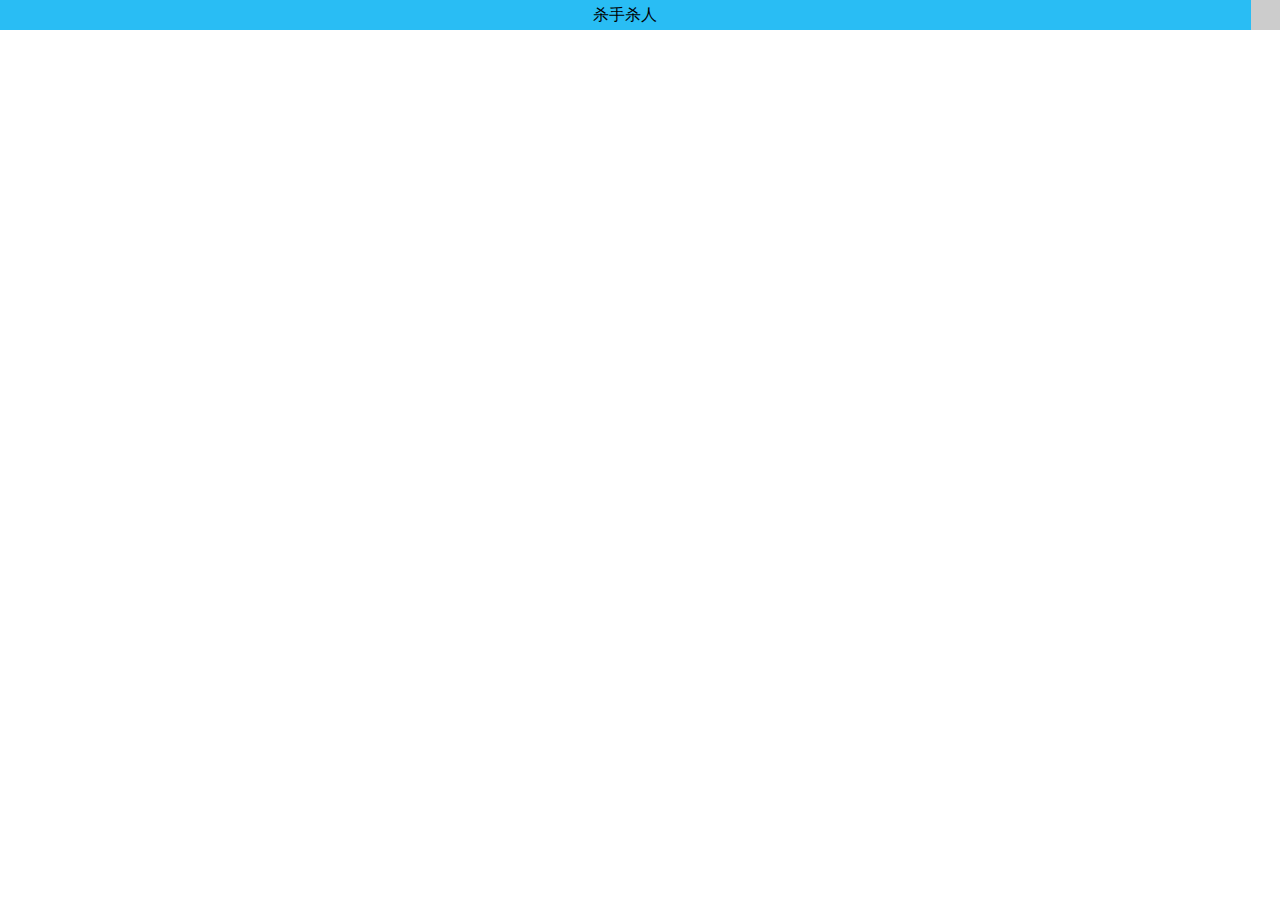
==== src/page/game/index.html @ 12ec27a8 "add logic of assigning identity" ====
<!doctype html>
<html lang="en">
<head>
  <meta charset="UTF-8">
  <meta name="viewport"
        content="width=device-width, user-scalable=no, initial-scale=1.0, maximum-scale=1.0, minimum-scale=1.0">
  <meta http-equiv="X-UA-Compatible" content="ie=edge">
  <title>Killer Game</title>
  <link rel="stylesheet" href="../../css/reset.css">
  <link rel="stylesheet" href="../../css/main.css">
  <link rel="stylesheet" href="../../css/header.css">
</head>
<body>
<script type="module" src="index.js"></script>
</body>
</html>
---- src/css/main.css ----
.player-proportion {
  display: flex;
  align-items: center;
  height: 300px;
  border-bottom: 1px solid #ccc;
  overflow: hidden;
}

.player-proportion .player-slide {
  flex-basis: 100px;
  height: 400px;
  line-height: 400px;
  border-right: 1px solid #ccc;
}
.player-proportion .right-slide {
  position: relative;
  flex: 1;
  align-self: flex-start;
  height: 300px;
  padding-top: 15px;
  box-sizing: border-box;
}
.player-proportion .right-slide .killer,
.player-proportion .right-slide .citizen {
  list-style: none;
  display: flex;
  margin: 10px;
}
.player-proportion .proportion-footer {
  position: absolute;
  bottom: 0;
  width: 100%;
  padding: 10px;
  border-top: 1px solid #ccc;
  text-align: center;
  box-sizing: border-box;
}

.killer .avatar {
  width: 16px;
  height: 16px;
  background: #ffa288;
}

.citizen .avatar {
  width: 16px;
  height: 16px;
  background-color: #8df1ff;
}

.home-slider {
  margin: 20px 0;
}

.assign {
  display: block;
  width: 100%;
  height: 30px;
  border: none;
  color: white;
  background: #ee9f1b;
  font-weight: 700;
  letter-spacing: 2px;
}

.input {
  position: relative;
  left: 50%;
  width: 50px;
  margin-bottom: 10px;
  transform: translateX(-50%);
  text-align: center;
}

.player-list.list-item {
  display: flex;
  padding: 15px 10px;
  font-size: 20px;
}

.list-title {
  flex-basis: 100px;
}

.list-name {
  flex: 1;
}

.label.prompt-label {
  color: blue;
  animation: promptlabel 3.5s ease;
}

@keyframes promptlabel {
0% {
  opacity: 0;
  transform: translate(-50%, -50%);
}
30% {
  opacity: 1;
  transform: translate(-50%, -50%);
}
70% {
  opacity: 1;
  transform: translate(-50%, -50%);
}
100% {
  opacity: 0;
  transform: translate(-50%, -200%);
}
}
---- src/css/header.css ----
.header {
  display: flex;
  justify-content: center;
  align-items: center;
  background-color: rgb(41, 189, 244);
}

.header .title {
  width: 100%;
  text-align: center;
}

.header .left-btn,
.header .right-btn {
  width: 30px;
  height: 30px;
  background-color: #ccc;
}
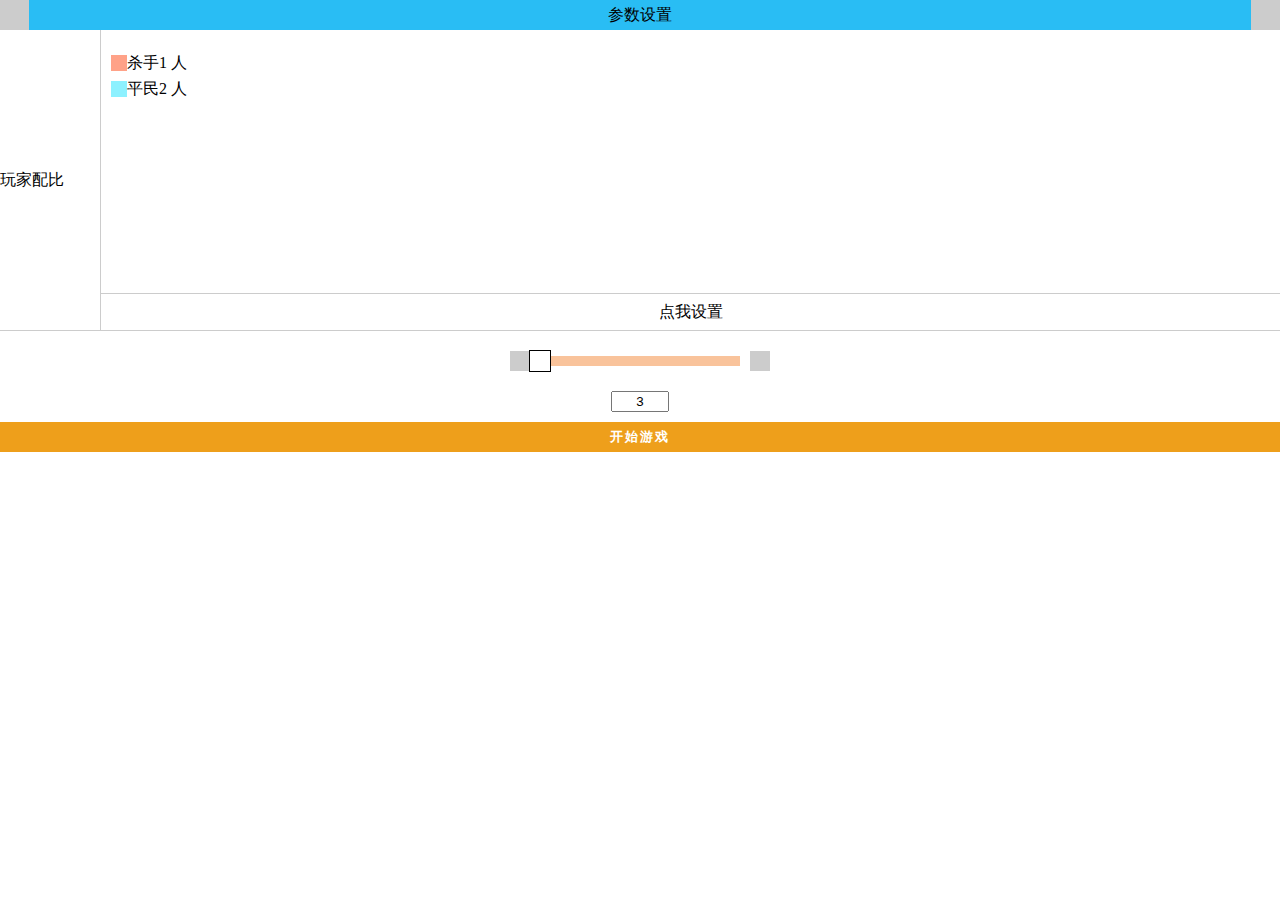
==== commit ec571f78: "add judge component and correct the logic of router" ====
--- a/src/page/game/index.html
+++ b/src/page/game/index.html
@@ -9,6 +9,8 @@
   <link rel="stylesheet" href="../../css/reset.css">
   <link rel="stylesheet" href="../../css/main.css">
   <link rel="stylesheet" href="../../css/header.css">
+  <link rel="stylesheet" href="../../css/avatar.css">
+  <link rel="stylesheet" href="../../css/timeline.css">
 </head>
 <body>
 <script type="module" src="index.js"></script>
--- a/src/css/main.css
+++ b/src/css/main.css
@@ -91,6 +91,37 @@
   animation: promptlabel 3.5s ease;
 }
 
+.player-list {
+  display: flex;
+  width: 100%;
+  flex-wrap: wrap;
+  padding: 0 15px;
+  box-sizing: border-box;
+}
+
+.kill-btn {
+  width: 80%;
+  padding: 15px 0;
+  background: #FFA726;
+  margin: 15px auto;
+  text-align: center;
+  color: #fff;
+  font-weight: bold;
+  border-radius: 10px;
+}
+
+
+.route {
+  position: absolute;
+  z-index: -10;
+  top: 0;
+  bottom: 0;
+  width: 100%;
+  background-color: #56e7ff;
+}
+
+
+
 @keyframes promptlabel {
 0% {
   opacity: 0;
--- a/src/css/avatar.css
+++ b/src/css/avatar.css
@@ -0,0 +1,35 @@
+.list-avatar {
+  flex: 0 0 30%;
+  margin: 20px 1.5%;
+  height: 100px;
+  -webkit-box-sizing: border-box;
+  -moz-box-sizing: border-box;
+  box-sizing: border-box;
+  text-align: center;
+}
+.list-avatar .list-wrapper {
+  height: 100%;
+  border: 3px solid #fff;
+  box-sizing: border-box;
+}
+
+.list-avatar .list-wrapper .list-name {
+  height: 75%;
+  padding: 20px 0;
+  box-sizing: border-box;
+}
+
+.list-avatar .list-wrapper .list-index{
+  display: flex;
+  align-items: center;
+  height: 25%;
+  background-color: #d5fff5;
+}
+
+.list-avatar .list-prompt {
+  display: none;
+  width: 20px;
+  height: 20%;
+  margin: 5px auto;
+  background-color: #fff;
+}
--- a/src/css/timeline.css
+++ b/src/css/timeline.css
@@ -0,0 +1,45 @@
+.timeline {
+  display: flex;
+  height: 185px;
+}
+.timeline-line {
+  width: 1px;
+  height: 100%;
+  margin: 0 35px 0 25px;
+  background: #000;
+  -webkit-transform: scaleX(0.5);
+  -moz-transform: scaleX(0.5);
+  -ms-transform: scaleX(0.5);
+  -o-transform: scaleX(0.5);
+  transform: scaleX(0.5);
+}
+
+.timeline-li {
+  position: relative;
+  padding: 10px;
+  margin: 10px 0;
+  background-color: #fff;
+}
+
+.timeline-li__content {
+/*  position: absolute;
+  width: 100px;
+  height: 20px;
+  line-height: 20px;*/
+}
+
+
+.timeline-li::before {
+  content: '';
+  position: absolute;
+  z-index: -1;
+  left: -5px;
+  width: 0;
+  height: 0;
+  border: 5px solid #fff;
+  -webkit-transform: rotate(45deg);
+  -moz-transform: rotate(45deg);
+  -ms-transform: rotate(45deg);
+  -o-transform: rotate(45deg);
+  transform: rotate(45deg);
+}
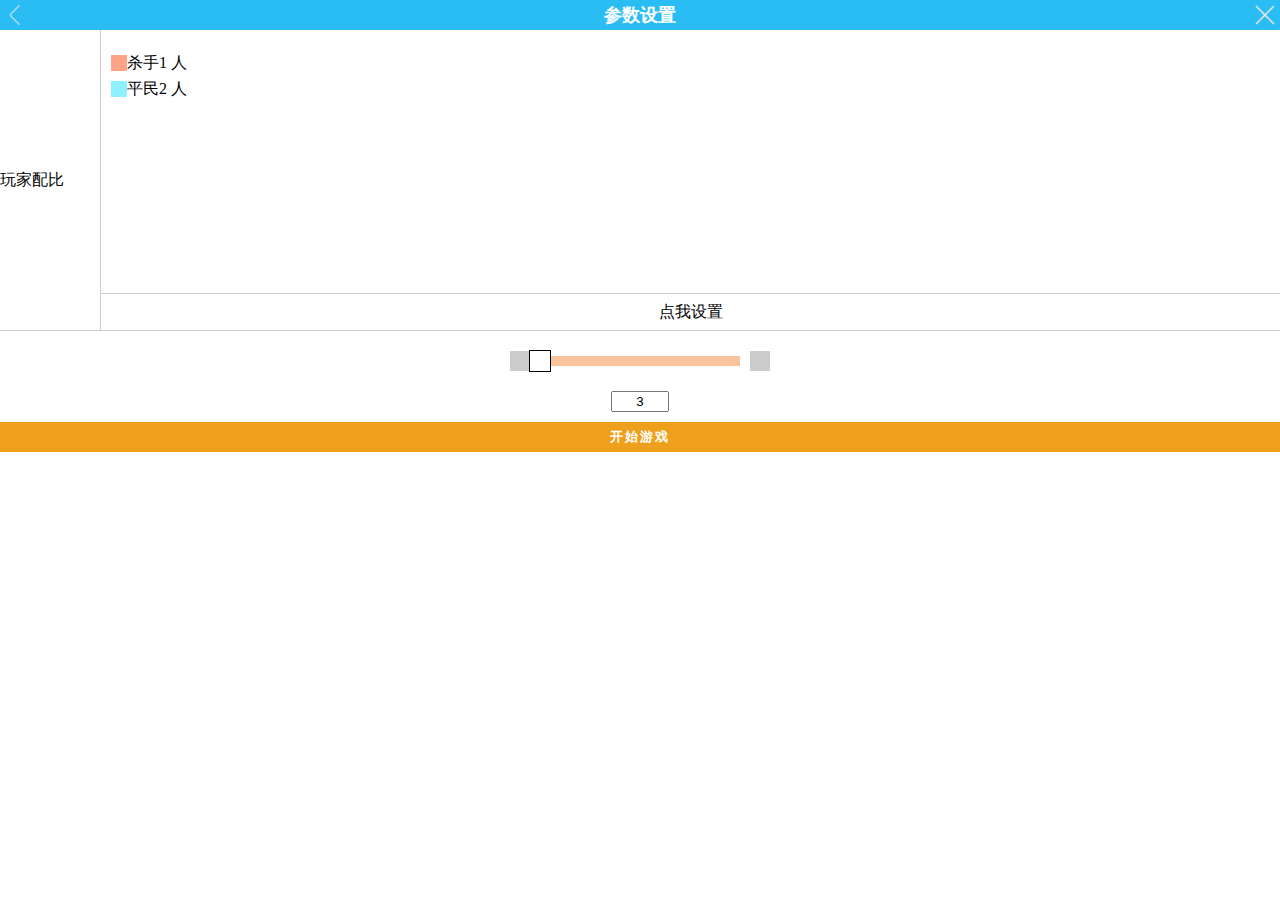
==== commit 6b249521: "add ModalBox module" ====
--- a/src/page/game/index.html
+++ b/src/page/game/index.html
@@ -11,8 +11,9 @@
   <link rel="stylesheet" href="../../css/header.css">
   <link rel="stylesheet" href="../../css/avatar.css">
   <link rel="stylesheet" href="../../css/timeline.css">
+  <link rel="stylesheet" href="../../css/modal.css">
 </head>
 <body>
-<script type="module" src="index.js"></script>
+<script type="module" src="./index.js"></script>
 </body>
 </html>
--- a/src/css/main.css
+++ b/src/css/main.css
@@ -109,8 +109,19 @@
   font-weight: bold;
   border-radius: 10px;
 }
+.judge-row {
+  padding: 0 10px;
+}
 
-
+.judge-row .row-content {
+  width: 100%;
+  padding: 10px 0;
+  margin: 10px 0;
+  text-align: center;
+  font-size: 20px;
+  color: #373737;
+  background: #fff;
+}
 .route {
   position: absolute;
   z-index: -10;
@@ -118,10 +129,55 @@
   bottom: 0;
   width: 100%;
   background-color: #56e7ff;
+  overflow: auto;
+}
+.winner .winner-label {
+  padding: 10px 0;
+  text-align: center;
+  font-size: 22px;
+  font-weight: 700;
+  color: rgba(255, 255, 255, 0.8);
+  letter-spacing: 2px;
+}
+.winner .win-banner {
+  height: 300px;
+  margin: 20px;
+  background: url("../assets/img/winner.png") no-repeat;
+  background-size: contain;
 }
 
+.winner .win-list {
+  padding: 10px;
+}
 
+.winner .win-list .win-list__item {
+  padding: 5px;
+  margin: 10px 0;
+  background: #fff;
+  border: 2px solid #ffb113;
+  border-radius: 10px;
+}
 
+.winner .win-list .win-list__item .item-night,
+.winner .win-list .win-list__item .item-daytime {
+  margin: 5px 0;
+  font-weight: 100;
+}
+.winner .win-btn__groups {
+  margin: 15px 0;
+  text-align: center;
+}
+
+.winner .win-btn__groups .button{
+  padding: 10px 20px;
+  width: 60%;
+  border: none;
+  border-radius: 10px;
+  background: #ffb518;
+  color: #fff;
+  font-size: 18px;
+  font-weight: 700;
+}
 @keyframes promptlabel {
 0% {
   opacity: 0;
--- a/src/css/header.css
+++ b/src/css/header.css
@@ -1,19 +1,43 @@
 .header {
+  position: relative;
   display: flex;
-  justify-content: center;
   align-items: center;
   background-color: rgb(41, 189, 244);
 }
 
 .header .title {
+  flex: 1;
   width: 100%;
   text-align: center;
+  color: rgba(255, 255, 255, 1);
+  font-size: 18px;
+  font-weight: 700;
 }
 
+.header .title .title-content {
+  position: absolute;
+  left: 50%;
+  top: 50%;
+  -webkit-transform: translate(-50%, -50%);
+  -moz-transform: translate(-50%, -50%);
+  -ms-transform: translate(-50%, -50%);
+  -o-transform: translate(-50%, -50%);
+  transform: translate(-50%, -50%);
+}
 .header .left-btn,
 .header .right-btn {
+  flex: 0 1 30px;
   width: 30px;
   height: 30px;
-  background-color: #ccc;
 }
 
+.header .left-btn {
+  background: url("../assets/img/return.png") no-repeat 5px;
+  background-size: 20px 20px;
+}
+
+.header .right-btn {
+  background: url("../assets/img/close.png") no-repeat 5px;
+  background-size: 20px 20px;
+}
+
--- a/src/css/avatar.css
+++ b/src/css/avatar.css
@@ -17,6 +17,7 @@
   height: 75%;
   padding: 20px 0;
   box-sizing: border-box;
+  background-color: #beffeb;
 }
 
 .list-avatar .list-wrapper .list-index{
@@ -31,5 +32,22 @@
   width: 20px;
   height: 20%;
   margin: 5px auto;
-  background-color: #fff;
+  background: url("../assets/img/pumpkin.png") no-repeat;
+  background-size: 20px 20px;
 }
+
+.list-avatar.kill-selected .list-prompt,
+.list-avatar.citizen-selected .list-prompt{
+  display: block;
+}
+
+.list-avatar.death {
+  opacity: 0.5;
+  filter: grayscale(100%);
+}
+.list-avatar.vote-selected {
+  box-shadow: 0 0 10px 2px #6a7fff;
+}
+.list-avatar.kill-selected {
+  box-shadow: 0 0 10px 2px #ff6a6a;
+}
--- a/src/css/timeline.css
+++ b/src/css/timeline.css
@@ -1,6 +1,9 @@
 .timeline {
   display: flex;
-  height: 185px;
+  align-items: center;
+  justify-content: center;
+  background: #fff;
+  overflow: hidden;
 }
 .timeline-line {
   width: 1px;
@@ -16,9 +19,19 @@
 
 .timeline-li {
   position: relative;
+  width: 200px;
   padding: 10px;
   margin: 10px 0;
-  background-color: #fff;
+  background-color: #56e7ff;
+}
+.timeline-prompt {
+  width: 200px;
+  margin: 10px 0;
+  font-size: 12px;
+}
+
+.timeline-li.done {
+  background-color: #90acb6;
 }
 
 .timeline-li__content {
@@ -28,18 +41,60 @@
   line-height: 20px;*/
 }
 
-
-.timeline-li::before {
+.timeline-li.done::before {
   content: '';
   position: absolute;
-  z-index: -1;
+  z-index: 0;
   left: -5px;
   width: 0;
   height: 0;
-  border: 5px solid #fff;
+  border: 5px solid #90acb6;
   -webkit-transform: rotate(45deg);
   -moz-transform: rotate(45deg);
   -ms-transform: rotate(45deg);
   -o-transform: rotate(45deg);
   transform: rotate(45deg);
 }
+
+.timeline-li::before {
+  content: '';
+  position: absolute;
+  z-index: 0;
+  left: -5px;
+  width: 0;
+  height: 0;
+  border: 5px solid #56e7ff;
+  -webkit-transform: rotate(45deg);
+  -moz-transform: rotate(45deg);
+  -ms-transform: rotate(45deg);
+  -o-transform: rotate(45deg);
+  transform: rotate(45deg);
+}
+
+
+
+.timeline-kill::after,
+.timeline-legacy::after{
+  content: '';
+  position: absolute;
+  top: 3px;
+  left: -50px;
+  width: 30px;
+  height: 30px;
+  -webkit-border-radius: 50%;
+  -moz-border-radius: 50%;
+  border-radius: 50%;
+  border: 1px solid #ffc567
+}
+
+.timeline-kill::after {
+  background: #fff url("../assets/img/moon.png") no-repeat;
+  -webkit-background-size: 30px 30px;
+  background-size: 30px 30px;
+}
+
+.timeline-legacy::after {
+  background: #fff url("../assets/img/sun.png") no-repeat;
+  -webkit-background-size: 30px 30px;
+  background-size: 30px 30px;
+}
--- a/src/css/modal.css
+++ b/src/css/modal.css
@@ -0,0 +1,35 @@
+.modal-wrapper {
+  position: fixed;
+  top: 50%;
+  left: 50%;
+  width: 220px;
+  transform: translate(-50%, -50%);
+  background-color: #fff;
+  border: 1px solid #4e99a6;
+  border-radius: 10px;
+  padding: 15px;
+}
+
+.modal-wrapper .message {
+  height: 50px;
+  line-height: 50px;
+  font-weight: 700;
+  font-size: 18px;
+  text-align: center;
+}
+
+.modal-wrapper .btn-groups {
+  display: flex;
+  justify-content: space-around;
+}
+
+.modal-wrapper .confirm-btn,
+.modal-wrapper .cancel-btn {
+  border-radius: 5px;
+  padding: 5px 15px;
+  background-color: #ffb948;
+  border: none;
+  outline: none;
+  color: rgba(255,255,255,0.8);
+  font-size: 14px;
+}
